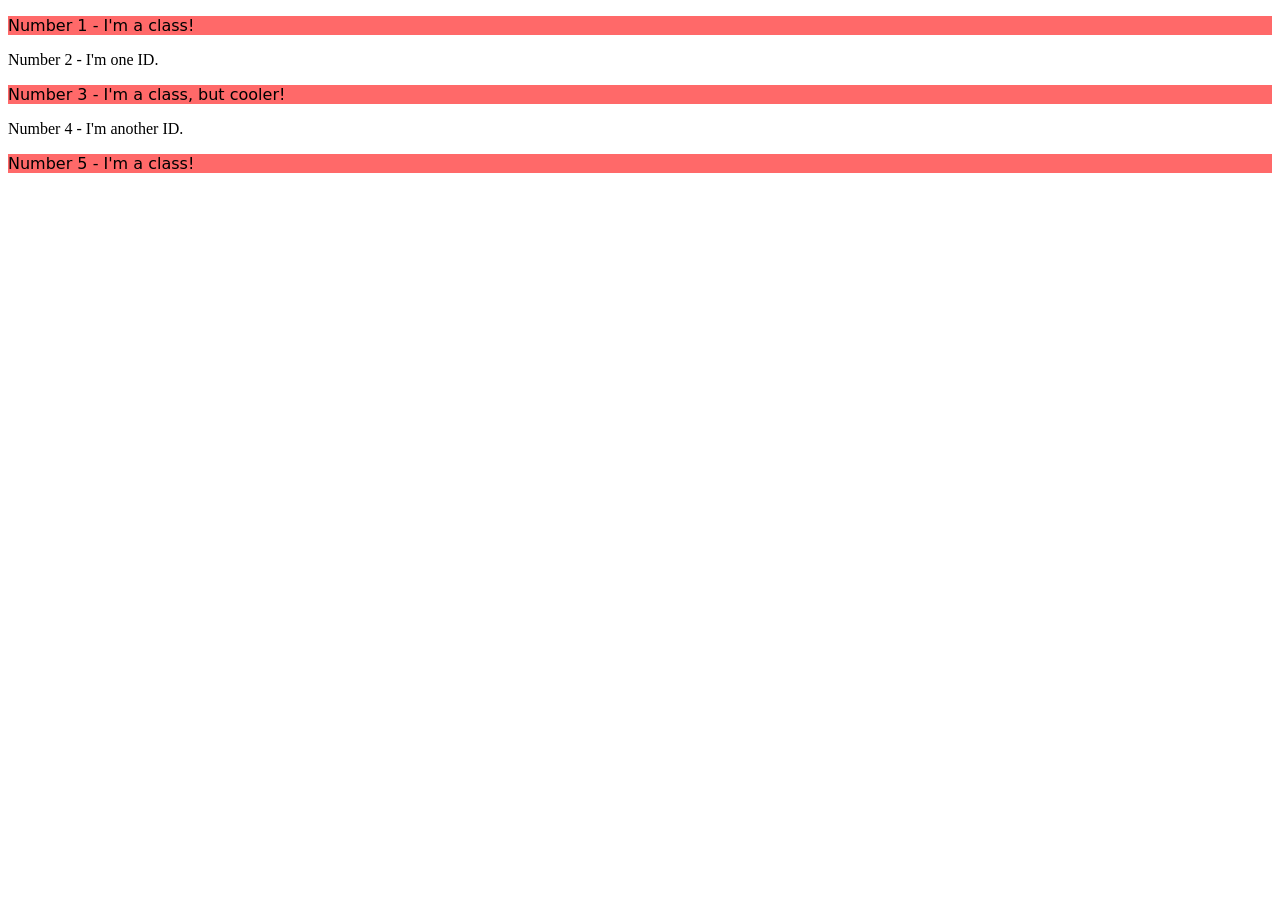
==== foundations/intro-to-css/02-class-id-selectors/index.html @ 3511c92c "odd num elements good" ====
<!DOCTYPE html>
<html lang="en">
  <head>
    <meta charset="UTF-8">
    <meta http-equiv="X-UA-Compatible" content="IE=edge">
    <meta name="viewport" content="width=device-width, initial-scale=1.0">
    <title>Class and ID Selectors</title>
    <link rel="stylesheet" href="style.css">
  </head>
  <body>
    <p>Number 1 - I'm a class!</p>
    <div id="second">Number 2 - I'm one ID.</div>
    <p>Number 3 - I'm a class, but cooler!</p>
    <div>Number 4 - I'm another ID.</div>
    <p>Number 5 - I'm a class!</p>
  </body>
</html>
---- foundations/intro-to-css/02-class-id-selectors/style.css ----
/* Add CSS Styling */
p {
    background-color:rgb(255, 105, 105);
    font-family: Verdana, "DejaVu Sans", sans-serif;
    
}
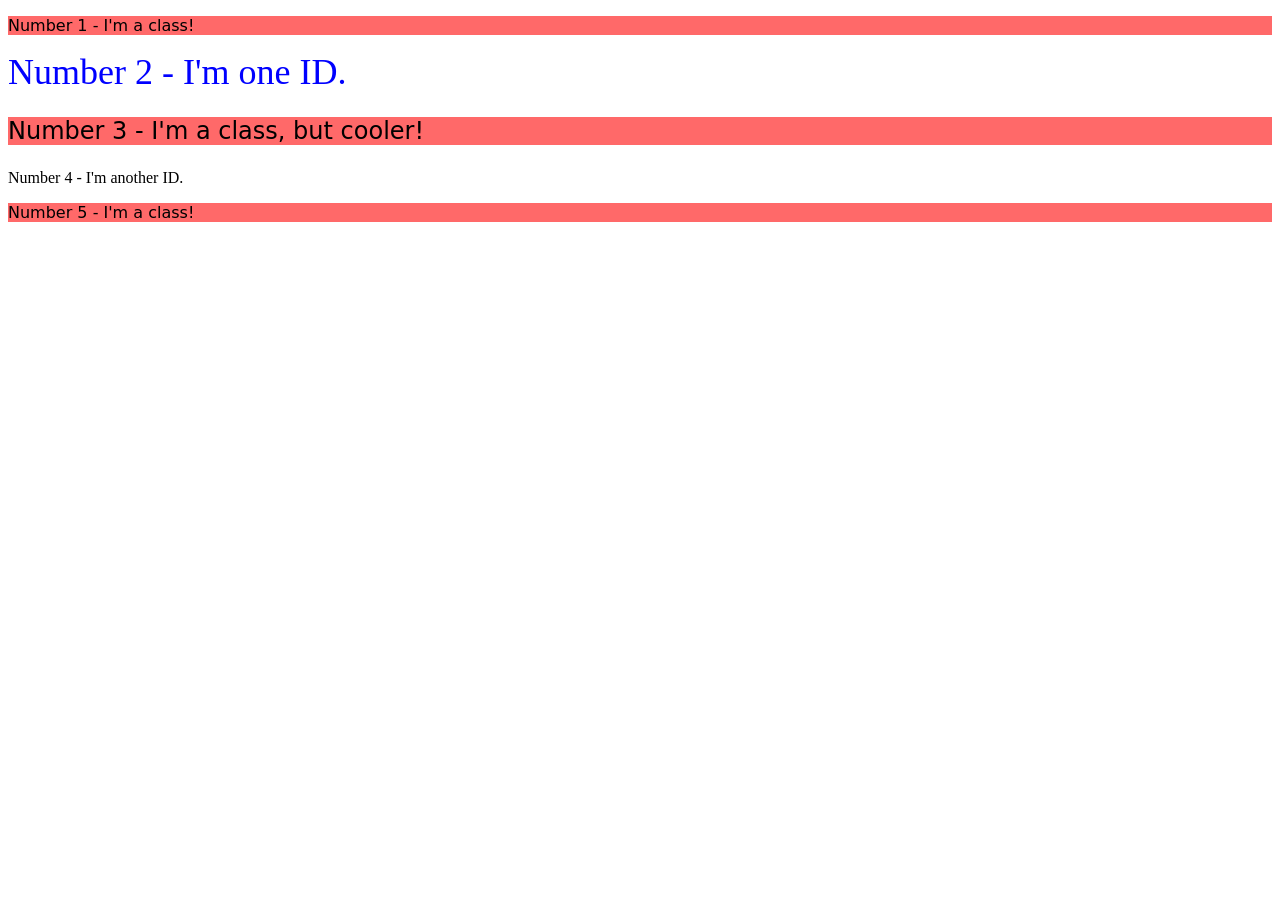
==== commit 87fc5b53: "third done" ====
--- a/foundations/intro-to-css/02-class-id-selectors/index.html
+++ b/foundations/intro-to-css/02-class-id-selectors/index.html
@@ -10,8 +10,8 @@
   <body>
     <p>Number 1 - I'm a class!</p>
     <div id="second">Number 2 - I'm one ID.</div>
-    <p>Number 3 - I'm a class, but cooler!</p>
-    <div>Number 4 - I'm another ID.</div>
+    <p class="third-text">Number 3 - I'm a class, but cooler!</p>
+    <div id="fourth">Number 4 - I'm another ID.</div>
     <p>Number 5 - I'm a class!</p>
   </body>
 </html>
--- a/foundations/intro-to-css/02-class-id-selectors/style.css
+++ b/foundations/intro-to-css/02-class-id-selectors/style.css
@@ -2,5 +2,13 @@
 p {
     background-color:rgb(255, 105, 105);
     font-family: Verdana, "DejaVu Sans", sans-serif;
-    
+
+}
+
+#second{
+    color:#0000FF;
+    font-size:36px;
+}
+.third-text{
+font-size:24px;
 }
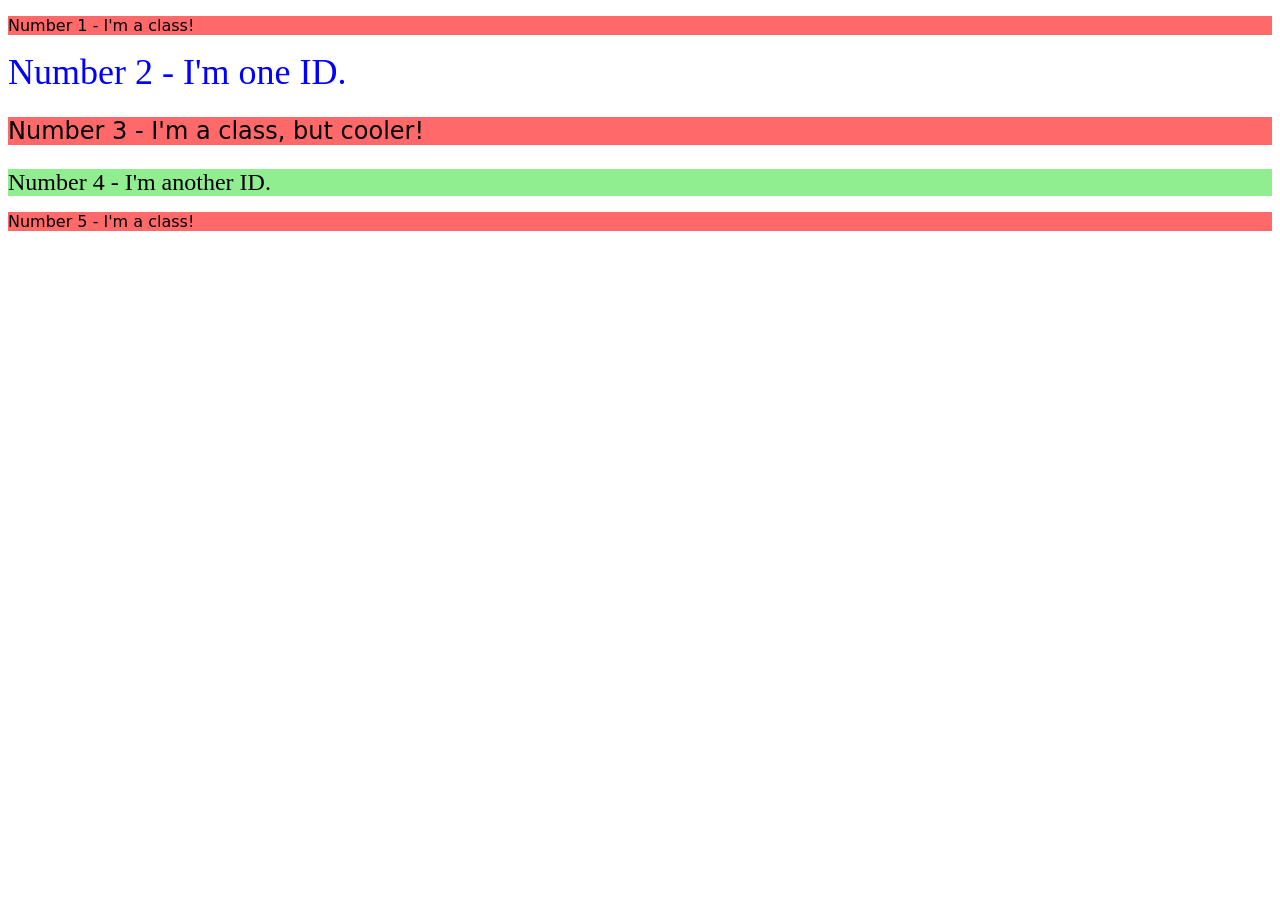
==== commit 45f646be: "second exercise done" ====
--- a/foundations/intro-to-css/02-class-id-selectors/index.html
+++ b/foundations/intro-to-css/02-class-id-selectors/index.html
@@ -8,10 +8,10 @@
     <link rel="stylesheet" href="style.css">
   </head>
   <body>
-    <p>Number 1 - I'm a class!</p>
+    <p class="odd">Number 1 - I'm a class!</p>
     <div id="second">Number 2 - I'm one ID.</div>
-    <p class="third-text">Number 3 - I'm a class, but cooler!</p>
+    <p class="third-text odd">Number 3 - I'm a class, but cooler!</p>
     <div id="fourth">Number 4 - I'm another ID.</div>
-    <p>Number 5 - I'm a class!</p>
+    <p class="odd">Number 5 - I'm a class!</p>
   </body>
 </html>
--- a/foundations/intro-to-css/02-class-id-selectors/style.css
+++ b/foundations/intro-to-css/02-class-id-selectors/style.css
@@ -1,14 +1,17 @@
 /* Add CSS Styling */
-p {
+.odd {
     background-color:rgb(255, 105, 105);
     font-family: Verdana, "DejaVu Sans", sans-serif;
 
 }
-
 #second{
     color:#0000FF;
     font-size:36px;
 }
 .third-text{
 font-size:24px;
+}
+#fourth{
+    background-color:#90EE90;
+    font-size:24px;
 }
